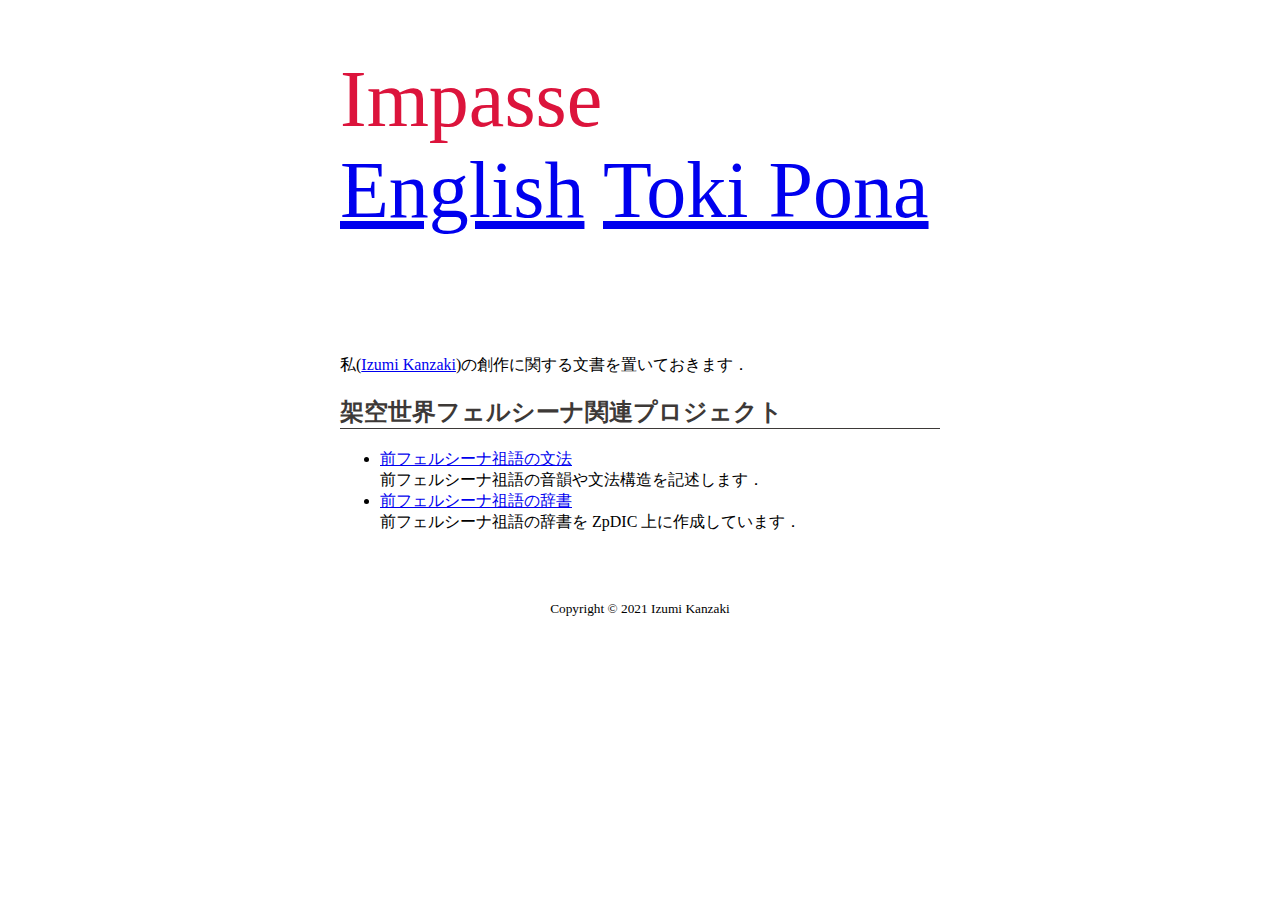
==== index.html @ 93d22201 "Update index.html" ====
<!DOCTYPE html>
<html lang="ja">
  <head>
    <meta charset="UTF-8">
    <meta name="viewport" content="width=device-width, user-scalable=yes, initial-scale=1.0">
    <link rel="stylesheet", href="stylesheet.css">
    <link rel="stylesheet", href="stylesheet_index.css">
    <title>
    Impasse
    </title>
  </head>
<body>
  <header class="header">
    <h1>Impasse
    <div class="language">
      <a href="https://izumi442.github.io/index_English.html">English</a>
      <a href="https://izumi442.github.io/index_TokiPona.html">Toki Pona</a>
    </div>
    </h1>
  </header>
  <main class="content">
    <p>私(<a href="https://twitter.com/izumi_k777">Izumi Kanzaki</a>)の創作に関する文書を置いておきます．</p>
    <h2>架空世界フェルシーナ関連プロジェクト</h2>
    <ul>
      <li><a href="Pre_Proto_V_Grammar.html">前フェルシーナ祖語の文法</a><br>前フェルシーナ祖語の音韻や文法構造を記述します．
      </li>
      <li><a href="https://zpdic.ziphil.com/dictionary/218">前フェルシーナ祖語の辞書</a><br>前フェルシーナ祖語の辞書を ZpDIC 上に作成しています．
      </li>
    </ul>
  </main>
  <footer class="footer">
    <div class="copyright">
      <small>Copyright © 2021 Izumi Kanzaki</small>
    </div>
  </footer>
</body>
</html>
---- stylesheet.css ----
@charset "UTF-8";
h1{
  color: crimson;
  font-family: "Century Oldstyle", serif;
  font-size: 2rem;
  font-weight: lighter;
  max-width: 600px;
}
h2{
  color: #3d3937;
  font-family: "游明朝", serif;
  border-bottom: 1px solid;
}
.header{
  max-width: 600px;
  margin: auto;
}
.language{
  vertical-align: sub;
}
.content{
  padding: 50px;
  margin: auto;
  max-width: 600px;
  font-family: "游明朝", serif;
}
.footer{
  font-family: "游明朝", serif;
  margin: auto;
  max-width: 600px;
}
.copyright{
  text-align: center;
}
---- stylesheet_index.css ----
@charset "UTF-8";
h1{
  font-size: 5rem;
  font-color: crimson;
  font-family: "Century Oldstyle", serif;
  font-style: lighter;
  max-width: 600px;
}
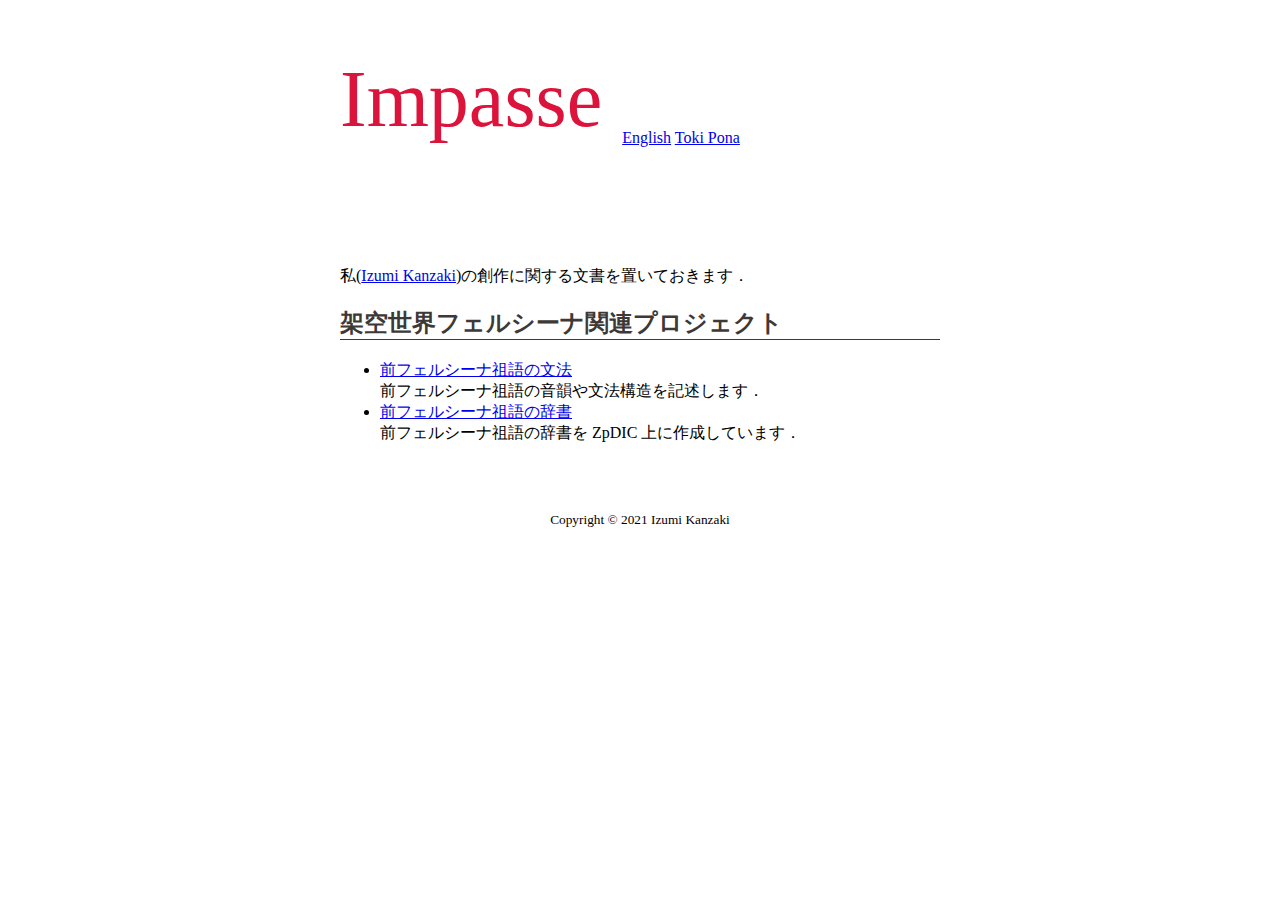
==== commit 671ef4b3: "Update index.html" ====
--- a/index.html
+++ b/index.html
@@ -12,10 +12,10 @@
 <body>
   <header class="header">
     <h1>Impasse
-    <div class="language">
+    <sup class="language">
       <a href="https://izumi442.github.io/index_English.html">English</a>
       <a href="https://izumi442.github.io/index_TokiPona.html">Toki Pona</a>
-    </div>
+    </sup>
     </h1>
   </header>
   <main class="content">
--- a/stylesheet.css
+++ b/stylesheet.css
@@ -17,6 +17,7 @@
 }
 .language{
   vertical-align: sub;
+  font-size: 1rem;
 }
 .content{
   padding: 50px;
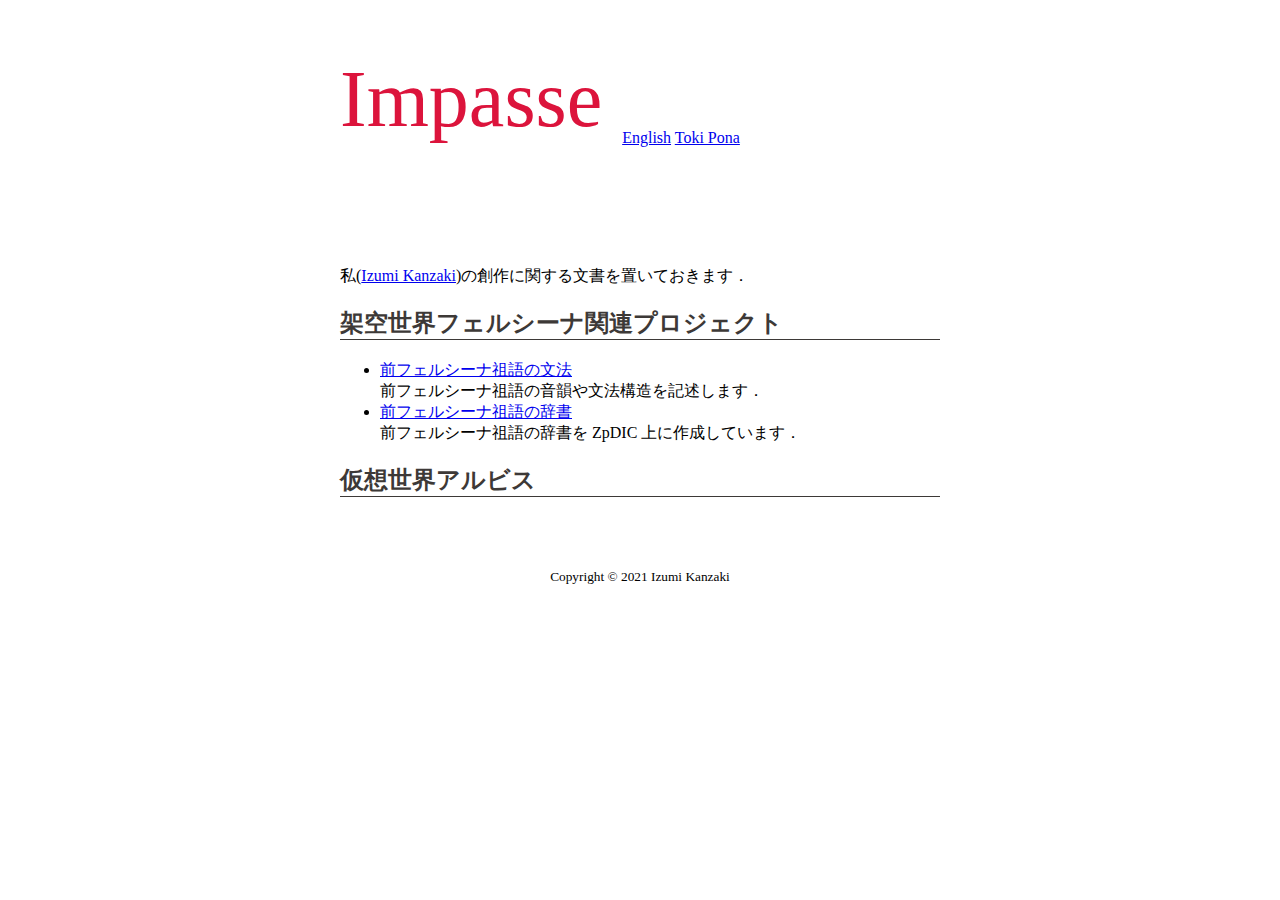
==== commit 4a1e9322: "Update index.html" ====
--- a/index.html
+++ b/index.html
@@ -27,6 +27,7 @@
       <li><a href="https://zpdic.ziphil.com/dictionary/218">前フェルシーナ祖語の辞書</a><br>前フェルシーナ祖語の辞書を ZpDIC 上に作成しています．
       </li>
     </ul>
+    <h2>仮想世界アルビス</h2>
   </main>
   <footer class="footer">
     <div class="copyright">
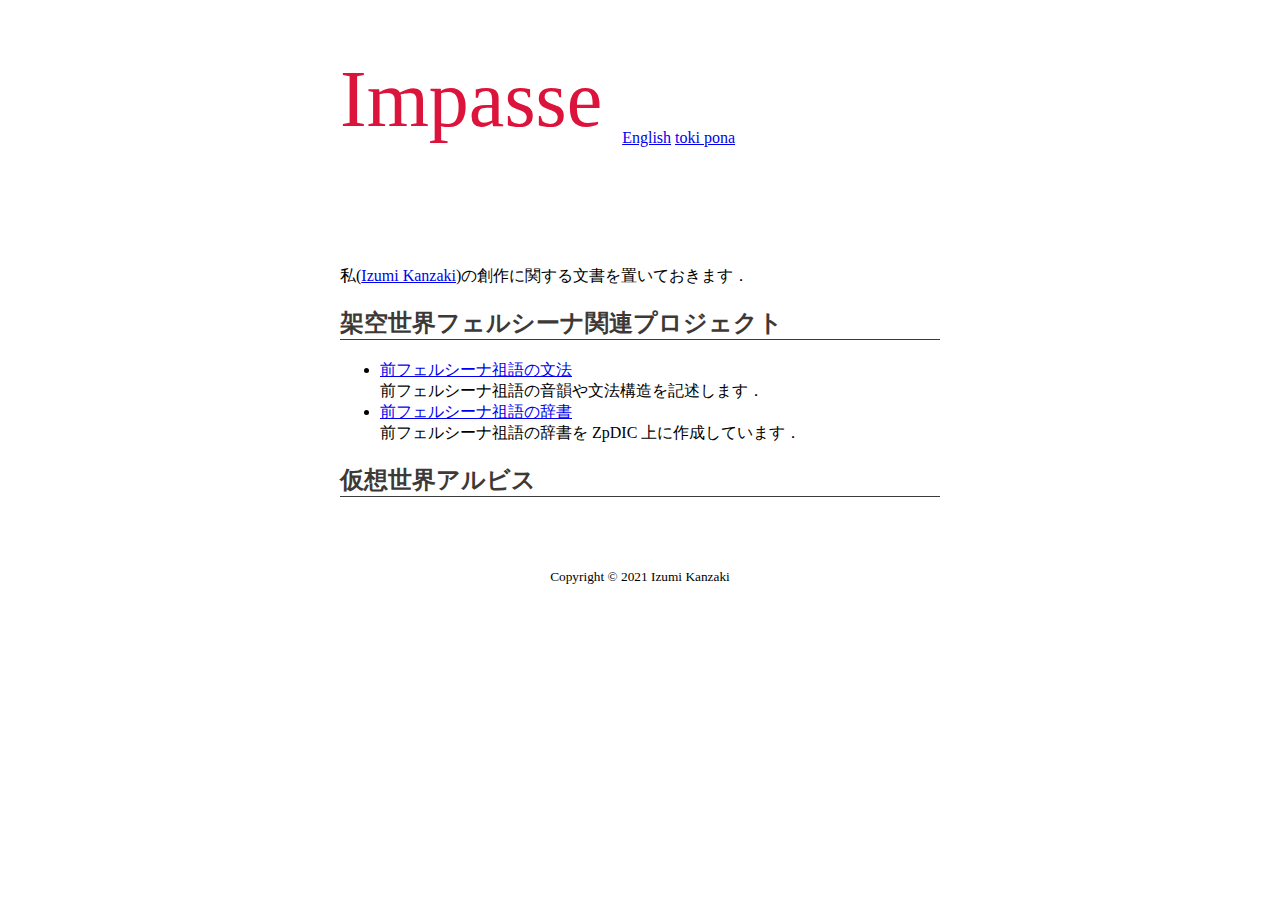
==== commit d91948cc: "Update index.html" ====
--- a/index.html
+++ b/index.html
@@ -2,7 +2,7 @@
 <html lang="ja">
   <head>
     <meta charset="UTF-8">
-    <meta name="viewport" content="width=device-width, user-scalable=yes, initial-scale=1.0">
+    <meta name="viewport" content="width=device-width, user-scalable=yes, initial-scale=0.75">
     <link rel="stylesheet", href="stylesheet.css">
     <link rel="stylesheet", href="stylesheet_index.css">
     <title>
@@ -14,7 +14,7 @@
     <h1>Impasse
     <sup class="language">
       <a href="https://izumi442.github.io/index_English.html">English</a>
-      <a href="https://izumi442.github.io/index_TokiPona.html">Toki Pona</a>
+      <a href="https://izumi442.github.io/index_TokiPona.html">toki pona</a>
     </sup>
     </h1>
   </header>
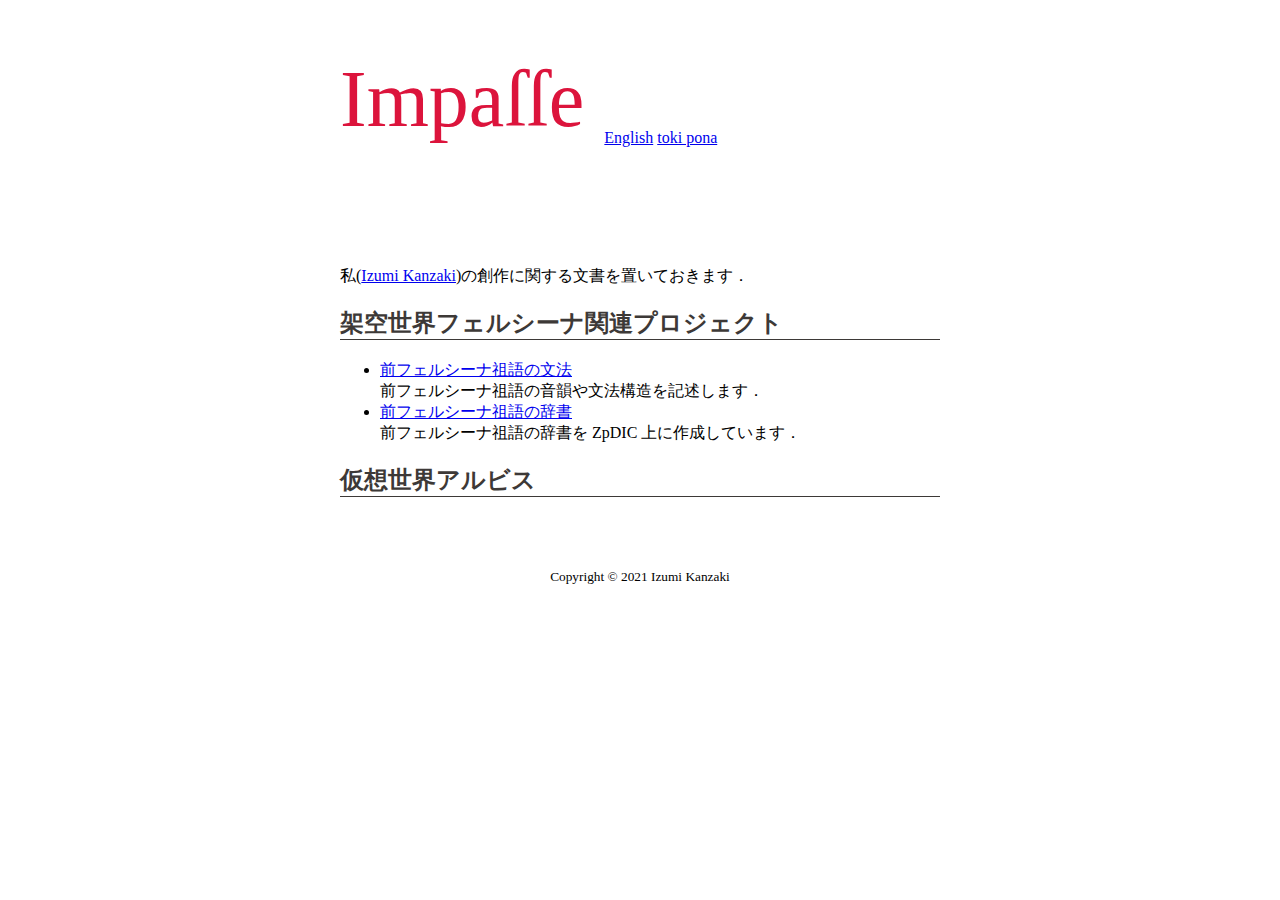
==== commit 1c589bd4: "Update index.html" ====
--- a/index.html
+++ b/index.html
@@ -11,7 +11,7 @@
   </head>
 <body>
   <header class="header">
-    <h1>Impasse
+    <h1>Impaſſe
     <sup class="language">
       <a href="https://izumi442.github.io/index_English.html">English</a>
       <a href="https://izumi442.github.io/index_TokiPona.html">toki pona</a>
